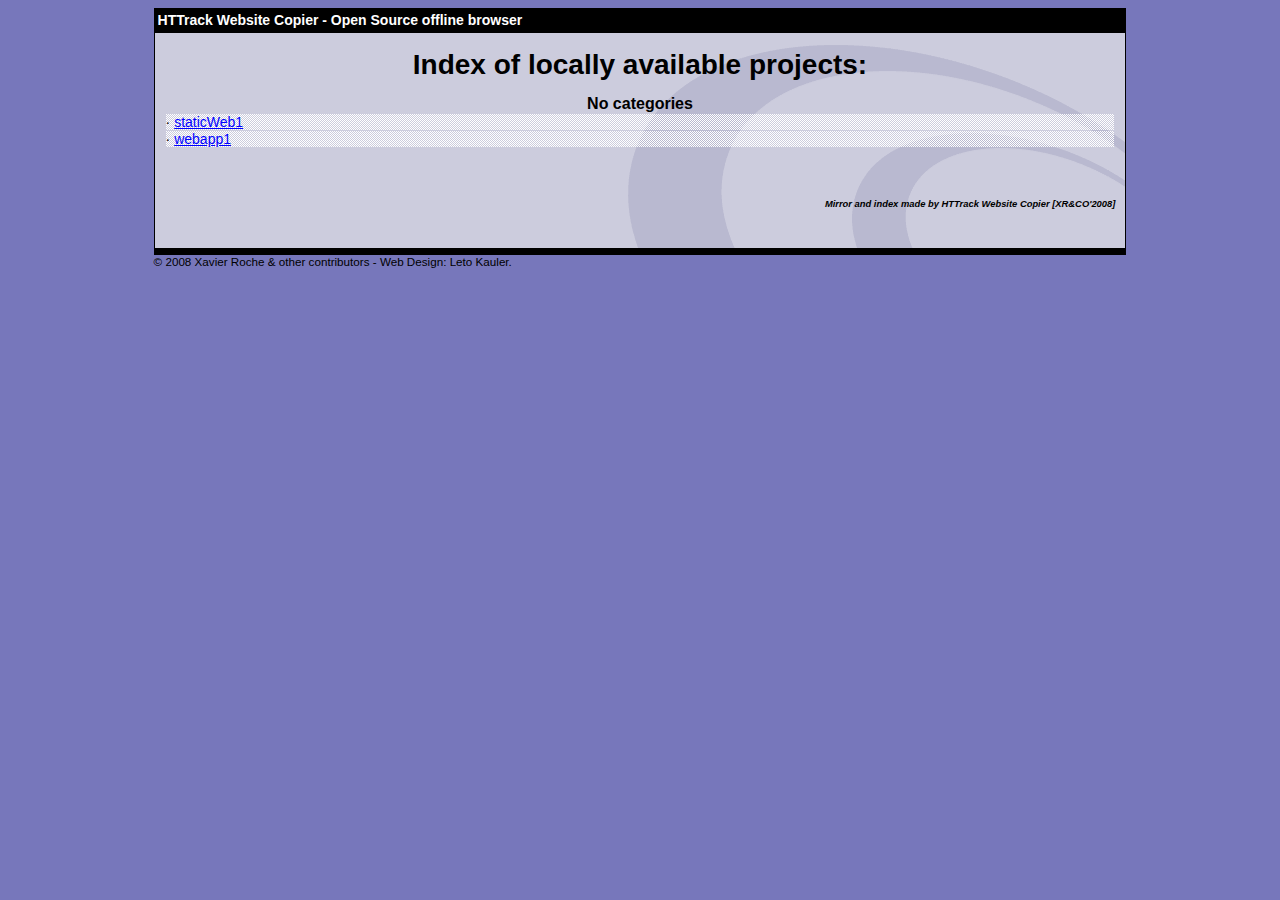
==== index.html @ 73f316ff "Add files via upload" ====
<html xmlns="http://www.w3.org/1999/xhtml" lang="en">

<head>
	<meta http-equiv="Content-Type" content="text/html; charset=utf-8" />
	<meta name="description" content="HTTrack is an easy-to-use website mirror utility. It allows you to download a World Wide website from the Internet to a local directory,building recursively all structures, getting html, images, and other files from the server to your computer. Links are rebuiltrelatively so that you can freely browse to the local site (works with any browser). You can mirror several sites together so that you can jump from one toanother. You can, also, update an existing mirror site, or resume an interrupted download. The robot is fully configurable, with an integrated help" />
	<meta name="keywords" content="httrack, HTTRACK, HTTrack, winhttrack, WINHTTRACK, WinHTTrack, offline browser, web mirror utility, aspirateur web, surf offline, web capture, www mirror utility, browse offline, local  site builder, website mirroring, aspirateur www, internet grabber, capture de site web, internet tool, hors connexion, unix, dos, windows 95, windows 98, solaris, ibm580, AIX 4.0, HTS, HTGet, web aspirator, web aspirateur, libre, GPL, GNU, free software" />
	<title>List of available projects - HTTrack Website Copier</title>
	<!-- Mirror and index made by HTTrack Website Copier/3.49-2 [XR&CO'2014] -->

	<style type="text/css">
	<!--

body {
	margin: 0;  padding: 0;  margin-bottom: 15px;  margin-top: 8px;
	background: #77b;
}
body, td {
	font: 14px "Trebuchet MS", Verdana, Arial, Helvetica, sans-serif;
	}

#subTitle {
	background: #000;  color: #fff;  padding: 4px;  font-weight: bold; 
	}

#siteNavigation a, #siteNavigation .current {
	font-weight: bold;  color: #448;
	}
#siteNavigation a:link    { text-decoration: none; }
#siteNavigation a:visited { text-decoration: none; }

#siteNavigation .current { background-color: #ccd; }

#siteNavigation a:hover   { text-decoration: none;  background-color: #fff;  color: #000; }
#siteNavigation a:active  { text-decoration: none;  background-color: #ccc; }


a:link    { text-decoration: underline;  color: #00f; }
a:visited { text-decoration: underline;  color: #000; }
a:hover   { text-decoration: underline;  color: #c00; }
a:active  { text-decoration: underline; }

#pageContent {
	clear: both;
	border-bottom: 6px solid #000;
	padding: 10px;  padding-top: 20px;
	line-height: 1.65em;
	background-image: url(backblue.gif);
	background-repeat: no-repeat;
	background-position: top right;
	}

#pageContent, #siteNavigation {
	background-color: #ccd;
	}


.imgLeft  { float: left;   margin-right: 10px;  margin-bottom: 10px; }
.imgRight { float: right;  margin-left: 10px;   margin-bottom: 10px; }

hr { height: 1px;  color: #000;  background-color: #000;  margin-bottom: 15px; }

h1 { margin: 0;  font-weight: bold;  font-size: 2em; }
h2 { margin: 0;  font-weight: bold;  font-size: 1.6em; }
h3 { margin: 0;  font-weight: bold;  font-size: 1.3em; }
h4 { margin: 0;  font-weight: bold;  font-size: 1.18em; }

.blak { background-color: #000; }
.hide { display: none; }
.tableWidth { min-width: 400px; }

.tblRegular       { border-collapse: collapse; }
.tblRegular td    { padding: 6px;  background-image: url(fade.gif);  border: 2px solid #99c; }
.tblHeaderColor, .tblHeaderColor td { background: #99c; }
.tblNoBorder td   { border: 0; }


// -->
</style>

</head>

<body>
<table width="76%" border="0" align="center" cellspacing="0" cellpadding="3" class="tableWidth">
	<tr>
	<td id="subTitle">HTTrack Website Copier - Open Source offline browser</td>
	</tr>
</table>
<table width="76%" border="0" align="center" cellspacing="0" cellpadding="0" class="tableWidth">
<tr class="blak">
<td>
	<table width="100%" border="0" align="center" cellspacing="1" cellpadding="0">
	<tr>
	<td colspan="6"> 
		<table width="100%" border="0" align="center" cellspacing="0" cellpadding="10">
		<tr> 
		<td id="pageContent"> 
<!-- ==================== End prologue ==================== -->


<h1 ALIGN=Center>Index of locally available projects:</H1>
  <table border="0" width="100%" cellspacing="1" cellpadding="0">
		<TH>
		<BR/>
			No categories
		</TH>
		<TR>
		  <TD BACKGROUND="fade.gif">
                    &middot; <A HREF="staticWeb1/index.html">staticWeb1</A>
   		  </TD>
		</TR>
		<TR>
		  <TD BACKGROUND="fade.gif">
                    &middot; <A HREF="webapp1/index.html">webapp1</A>
   		  </TD>
		</TR>
	</TABLE>
	<BR>
	<H6 ALIGN="RIGHT">
         <I>Mirror and index made by HTTrack Website Copier [XR&CO'2008]</I>
	</H6>
	<!-- Mirror and index made by HTTrack Website Copier/3.49-2 [XR&CO'2014] -->
	<!-- Thanks for using HTTrack Website Copier! -->

<!-- ==================== Start epilogue ==================== -->
		</td>
		</tr>
		</table>
	</td>
	</tr>
	</table>
</td>
</tr>
</table>

<table width="76%" border="0" align="center" valign="bottom" cellspacing="0" cellpadding="0">
	<tr>
	<td id="footer"><small>&copy; 2008 Xavier Roche & other contributors - Web Design: Leto Kauler.</small></td>
	</tr>
</table>

</body>

</html>
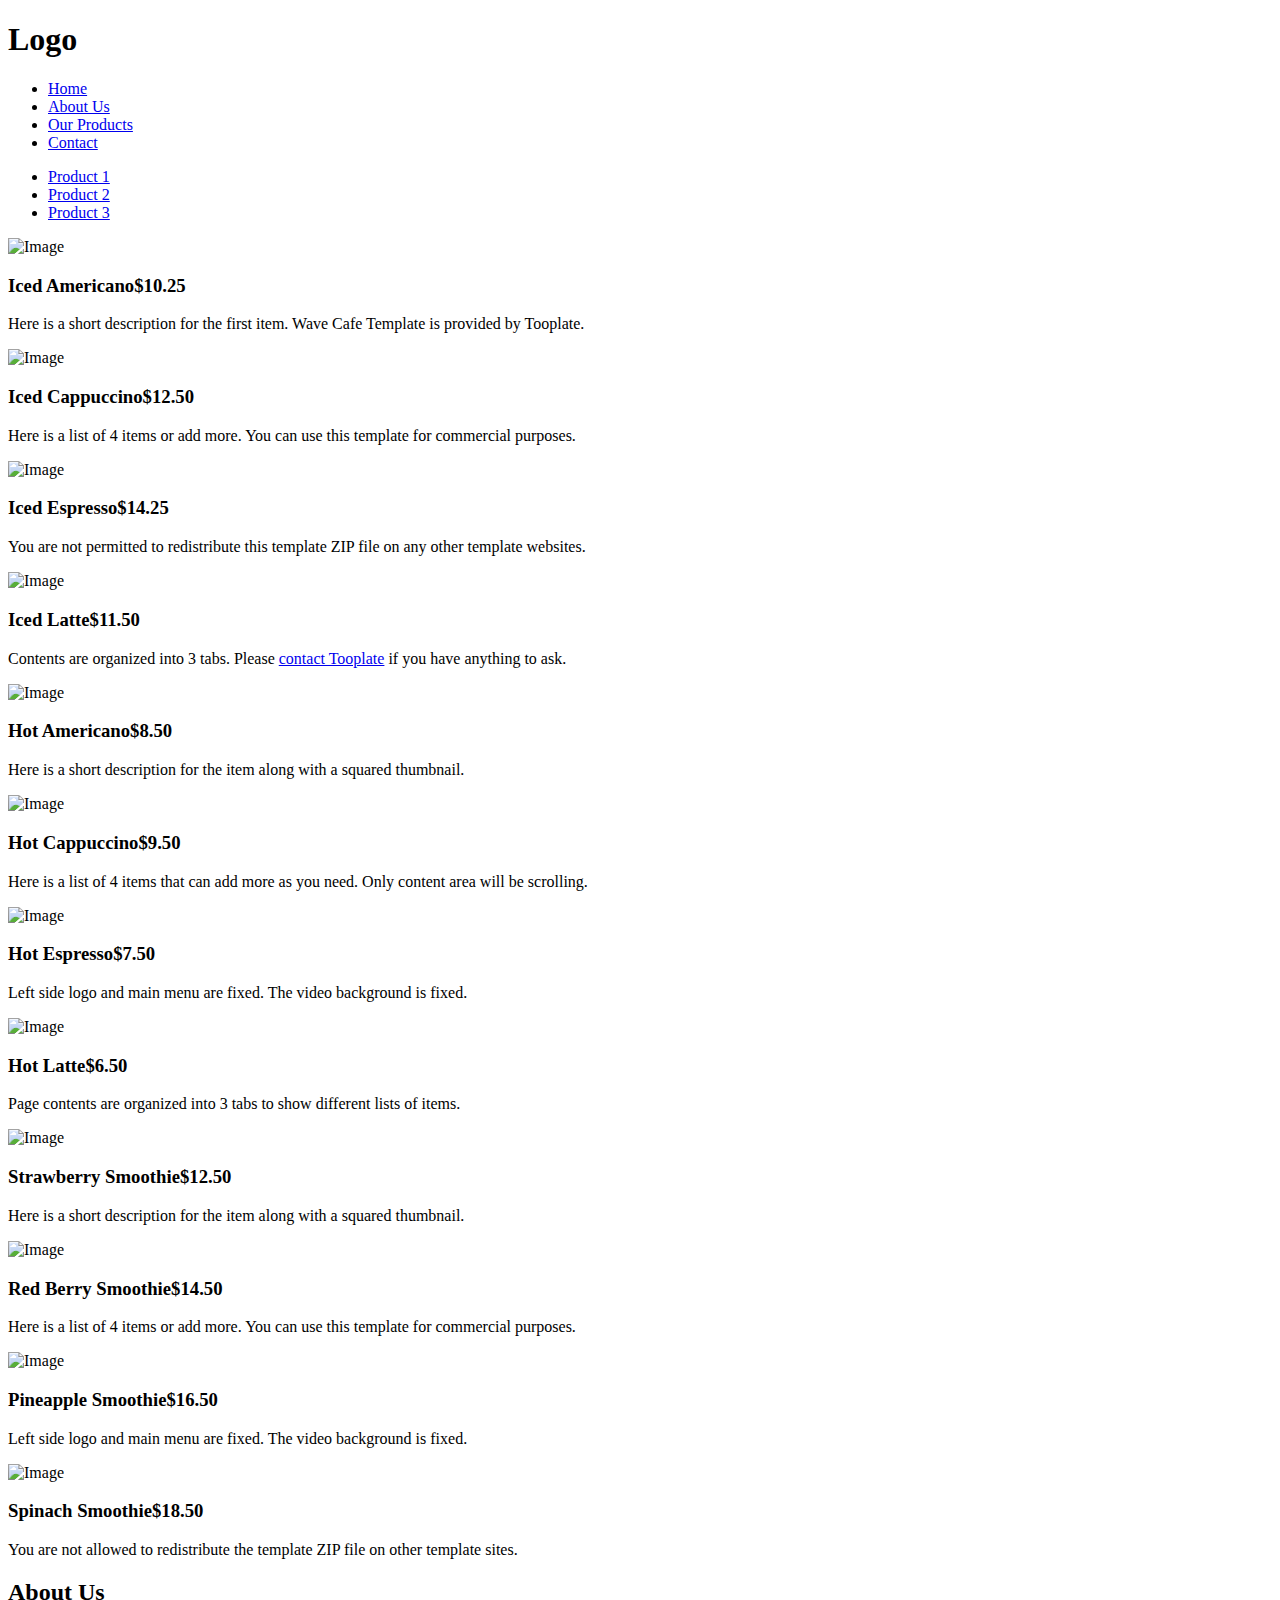
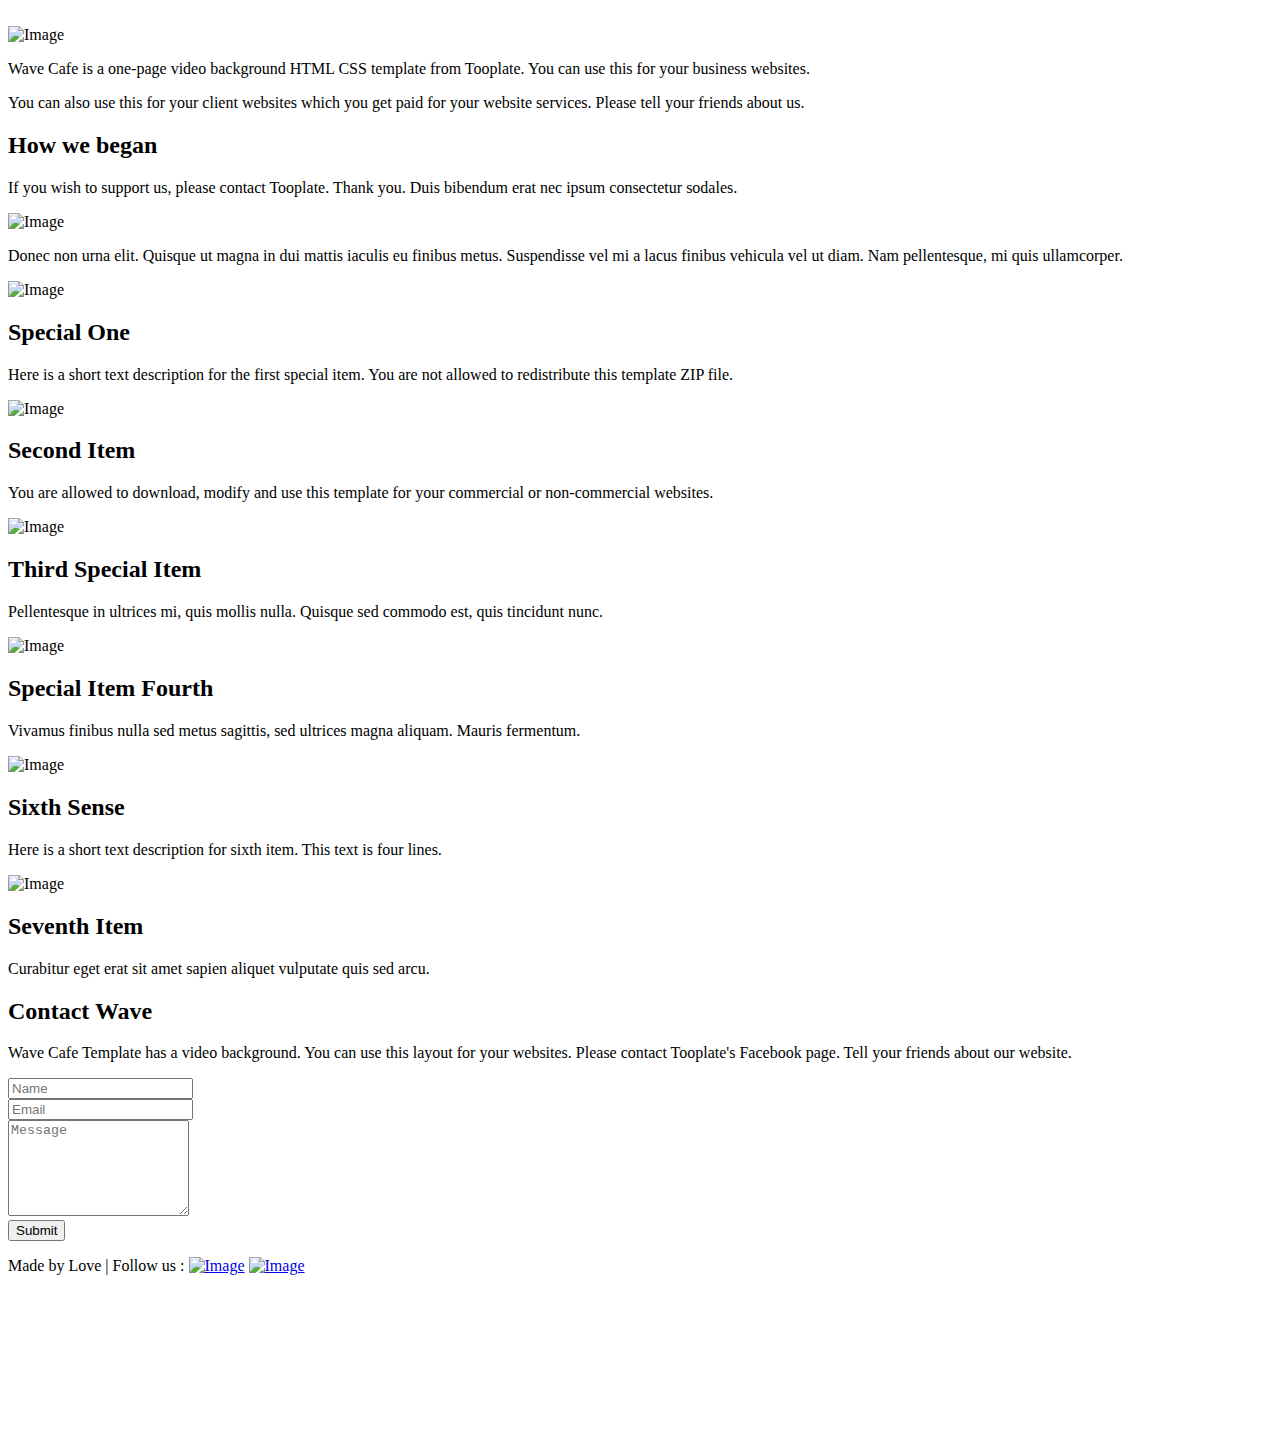
==== commit 4800d9ed: "Add files via upload" ====
--- a/index.html
+++ b/index.html
@@ -1,145 +1,574 @@
-<html xmlns="http://www.w3.org/1999/xhtml" lang="en">
-
+﻿<!DOCTYPE html>
+<html lang="en">
 <head>
-	<meta http-equiv="Content-Type" content="text/html; charset=utf-8" />
-	<meta name="description" content="HTTrack is an easy-to-use website mirror utility. It allows you to download a World Wide website from the Internet to a local directory,building recursively all structures, getting html, images, and other files from the server to your computer. Links are rebuiltrelatively so that you can freely browse to the local site (works with any browser). You can mirror several sites together so that you can jump from one toanother. You can, also, update an existing mirror site, or resume an interrupted download. The robot is fully configurable, with an integrated help" />
-	<meta name="keywords" content="httrack, HTTRACK, HTTrack, winhttrack, WINHTTRACK, WinHTTrack, offline browser, web mirror utility, aspirateur web, surf offline, web capture, www mirror utility, browse offline, local  site builder, website mirroring, aspirateur www, internet grabber, capture de site web, internet tool, hors connexion, unix, dos, windows 95, windows 98, solaris, ibm580, AIX 4.0, HTS, HTGet, web aspirator, web aspirateur, libre, GPL, GNU, free software" />
-	<title>List of available projects - HTTrack Website Copier</title>
-	<!-- Mirror and index made by HTTrack Website Copier/3.49-2 [XR&CO'2014] -->
-
-	<style type="text/css">
-	<!--
-
-body {
-	margin: 0;  padding: 0;  margin-bottom: 15px;  margin-top: 8px;
-	background: #77b;
-}
-body, td {
-	font: 14px "Trebuchet MS", Verdana, Arial, Helvetica, sans-serif;
-	}
-
-#subTitle {
-	background: #000;  color: #fff;  padding: 4px;  font-weight: bold; 
-	}
-
-#siteNavigation a, #siteNavigation .current {
-	font-weight: bold;  color: #448;
-	}
-#siteNavigation a:link    { text-decoration: none; }
-#siteNavigation a:visited { text-decoration: none; }
-
-#siteNavigation .current { background-color: #ccd; }
-
-#siteNavigation a:hover   { text-decoration: none;  background-color: #fff;  color: #000; }
-#siteNavigation a:active  { text-decoration: none;  background-color: #ccc; }
-
-
-a:link    { text-decoration: underline;  color: #00f; }
-a:visited { text-decoration: underline;  color: #000; }
-a:hover   { text-decoration: underline;  color: #c00; }
-a:active  { text-decoration: underline; }
-
-#pageContent {
-	clear: both;
-	border-bottom: 6px solid #000;
-	padding: 10px;  padding-top: 20px;
-	line-height: 1.65em;
-	background-image: url(backblue.gif);
-	background-repeat: no-repeat;
-	background-position: top right;
-	}
-
-#pageContent, #siteNavigation {
-	background-color: #ccd;
-	}
-
-
-.imgLeft  { float: left;   margin-right: 10px;  margin-bottom: 10px; }
-.imgRight { float: right;  margin-left: 10px;   margin-bottom: 10px; }
-
-hr { height: 1px;  color: #000;  background-color: #000;  margin-bottom: 15px; }
-
-h1 { margin: 0;  font-weight: bold;  font-size: 2em; }
-h2 { margin: 0;  font-weight: bold;  font-size: 1.6em; }
-h3 { margin: 0;  font-weight: bold;  font-size: 1.3em; }
-h4 { margin: 0;  font-weight: bold;  font-size: 1.18em; }
-
-.blak { background-color: #000; }
-.hide { display: none; }
-.tableWidth { min-width: 400px; }
-
-.tblRegular       { border-collapse: collapse; }
-.tblRegular td    { padding: 6px;  background-image: url(fade.gif);  border: 2px solid #99c; }
-.tblHeaderColor, .tblHeaderColor td { background: #99c; }
-.tblNoBorder td   { border: 0; }
-
-
-// -->
-</style>
-
+    <meta charset="UTF-8">
+    <meta name="viewport" content="width=device-width, initial-scale=1.0">
+    <title>Demo Design</title>
+    <link rel="stylesheet" href="fontawesome/css/all.min.css"> <!-- https://fontawesome.com/ -->
+    <link href="https://fonts.googleapis.com/css?family=Open+Sans:300,400" rel="stylesheet" /> <!-- https://fonts.google.com/ -->
+    <link rel="stylesheet" href="css/tooplate-wave-cafe.css">
+    <link rel=”stylesheet” href=”https://cdnjs.cloudflare.com/ajax/libs/font-awesome/4.7.0/css/font-awesome.min.css”>
+    <style>
+       
+
+        /* Wrapper */
+        .icon-button {
+            background-color: white;
+            border-radius: 2.6rem;
+            cursor: pointer;
+            display: inline-block;
+            font-size: 1.3rem;
+            height: 2.6rem;
+            line-height: 2.6rem;
+            margin: 0 5px;
+            position: relative;
+            text-align: center;
+            -webkit-user-select: none;
+            -moz-user-select: none;
+            -ms-user-select: none;
+            user-select: none;
+            width: 2.6rem;
+        }
+
+            /* Circle */
+            .icon-button span {
+                border-radius: 0;
+                display: block;
+                height: 0;
+                left: 50%;
+                margin: 0;
+                position: absolute;
+                top: 50%;
+                -webkit-transition: all 0.3s;
+                -moz-transition: all 0.3s;
+                -o-transition: all 0.3s;
+                transition: all 0.3s;
+                width: 0;
+            }
+
+            .icon-button:hover span {
+                width: 2.6rem;
+                height: 2.6rem;
+                border-radius: 2.6rem;
+                margin: -1.3rem;
+            }
+
+            /* Icons */
+            .icon-button i {
+                background: none;
+                color: white;
+                height: 2.6rem;
+                left: 0;
+                line-height: 2.6rem;
+                position: absolute;
+                top: 0;
+                -webkit-transition: all 0.3s;
+                -moz-transition: all 0.3s;
+                -o-transition: all 0.3s;
+                transition: all 0.3s;
+                width: 2.6rem;
+                z-index: 10;
+            }
+
+
+
+
+
+        .twitter span {
+            background-color: #4099ff;
+        }
+
+        .facebook span {
+            background-color: #3B5998;
+        }
+
+        .google-plus span {
+            background-color: #db5a3c;
+        }
+
+        .tumblr span {
+            background-color: #34526f;
+        }
+
+        .instagram span {
+            background-color: #517fa4;
+        }
+
+        .youtube span {
+            background-color: #bb0000;
+        }
+
+        .pinterest span {
+            background-color: #cb2027;
+        }
+
+
+
+        .icon-button .icon-twitter {
+            color: #4099ff;
+        }
+
+        .icon-button .icon-facebook {
+            color: #3B5998;
+        }
+
+        .icon-button .fa-tumblr {
+            color: #34526f;
+        }
+
+        .icon-button .icon-google-plus {
+            color: #db5a3c;
+        }
+
+        .icon-button .fa-instagram {
+            color: #517fa4;
+        }
+
+        .icon-button .fa-youtube {
+            color: #bb0000;
+        }
+
+        .icon-button .fa-pinterest {
+            color: #cb2027;
+        }
+
+
+
+
+        .icon-button:hover .icon-twitter,
+        .icon-button:hover .icon-facebook,
+        .icon-button:hover .icon-google-plus,
+        .icon-button:hover .fa-tumblr,
+        .icon-button:hover .fa-instagram,
+        .icon-button:hover .fa-youtube,
+        .icon-button:hover .fa-pinterest {
+            color: white;
+        }
+
+        @media all and (max-width: 680px) {
+            .icon-button {
+                border-radius: 1.6rem;
+                font-size: 0.8rem;
+                height: 1.6rem;
+                line-height: 1.6rem;
+                width: 1.6rem;
+            }
+
+                .icon-button:hover span {
+                    width: 1.6rem;
+                    height: 1.6rem;
+                    border-radius: 1.6rem;
+                    margin: -0.8rem;
+                }
+
+                /* Icons */
+                .icon-button i {
+                    height: 1.6rem;
+                    line-height: 1.6rem;
+                    width: 1.6rem;
+                }
+
+            body {
+                padding: 10px;
+            }
+
+            .pinterest {
+                display: none;
+            }
+        }
+
+    </style>
 </head>
-
 <body>
-<table width="76%" border="0" align="center" cellspacing="0" cellpadding="3" class="tableWidth">
-	<tr>
-	<td id="subTitle">HTTrack Website Copier - Open Source offline browser</td>
-	</tr>
-</table>
-<table width="76%" border="0" align="center" cellspacing="0" cellpadding="0" class="tableWidth">
-<tr class="blak">
-<td>
-	<table width="100%" border="0" align="center" cellspacing="1" cellpadding="0">
-	<tr>
-	<td colspan="6"> 
-		<table width="100%" border="0" align="center" cellspacing="0" cellpadding="10">
-		<tr> 
-		<td id="pageContent"> 
-<!-- ==================== End prologue ==================== -->
-
-
-<h1 ALIGN=Center>Index of locally available projects:</H1>
-  <table border="0" width="100%" cellspacing="1" cellpadding="0">
-		<TH>
-		<BR/>
-			No categories
-		</TH>
-		<TR>
-		  <TD BACKGROUND="fade.gif">
-                    &middot; <A HREF="staticWeb1/index.html">staticWeb1</A>
-   		  </TD>
-		</TR>
-		<TR>
-		  <TD BACKGROUND="fade.gif">
-                    &middot; <A HREF="webapp1/index.html">webapp1</A>
-   		  </TD>
-		</TR>
-	</TABLE>
-	<BR>
-	<H6 ALIGN="RIGHT">
-         <I>Mirror and index made by HTTrack Website Copier [XR&CO'2008]</I>
-	</H6>
-	<!-- Mirror and index made by HTTrack Website Copier/3.49-2 [XR&CO'2014] -->
-	<!-- Thanks for using HTTrack Website Copier! -->
-
-<!-- ==================== Start epilogue ==================== -->
-		</td>
-		</tr>
-		</table>
-	</td>
-	</tr>
-	</table>
-</td>
-</tr>
-</table>
-
-<table width="76%" border="0" align="center" valign="bottom" cellspacing="0" cellpadding="0">
-	<tr>
-	<td id="footer"><small>&copy; 2008 Xavier Roche & other contributors - Web Design: Leto Kauler.</small></td>
-	</tr>
-</table>
-
+  <div class="tm-container">
+    <div class="tm-row">
+      <!-- Site Header -->
+      <div class="tm-left">
+        <div class="tm-left-inner">
+          <div class="tm-site-header">
+            <i class="fas fa-coffee fa-3x tm-site-logo"></i>
+            <h1 class="tm-site-name">Logo</h1>
+          </div>
+          <nav class="tm-site-nav">
+            <ul class="tm-site-nav-ul">
+              <li class="tm-page-nav-item">
+                <a href="#drink" class="tm-page-link active">
+                  <i class="fas fa-mug-hot tm-page-link-icon"></i>
+                  <span>Home</span>
+                </a>
+              </li>
+              <li class="tm-page-nav-item">
+                <a href="#about" class="tm-page-link">
+                  <i class="fas fa-users tm-page-link-icon"></i>
+                  <span>About Us</span>
+                </a>
+              </li>
+              <li class="tm-page-nav-item">
+                <a href="#special" class="tm-page-link">
+                  <i class="fas fa-glass-martini tm-page-link-icon"></i>
+                  <span>Our Products</span>
+                </a>
+              </li>
+              <li class="tm-page-nav-item">
+                <a href="#contact" class="tm-page-link">
+                  <i class="fas fa-comments tm-page-link-icon"></i>
+                  <span>Contact</span>
+                </a>
+              </li>
+            </ul>
+          </nav>
+        </div>        
+      </div>
+      <div class="tm-right">
+        <main class="tm-main">
+          <div id="drink" class="tm-page-content">
+            <!-- Drink Menu Page -->
+            <nav class="tm-black-bg tm-drinks-nav">
+              <ul>
+                <li>
+                  <a href="#" class="tm-tab-link active" data-id="cold">Product 1</a>
+                </li>
+                <li>
+                  <a href="#" class="tm-tab-link" data-id="hot">Product 2</a>
+                </li>
+                <li>
+                  <a href="#" class="tm-tab-link" data-id="juice">Product 3</a>
+                </li>
+              </ul>
+            </nav>
+
+            <div id="cold" class="tm-tab-content">
+              <div class="tm-list">
+                <div class="tm-list-item">          
+                  <img src="img/iced-americano.png" alt="Image" class="tm-list-item-img">
+                  <div class="tm-black-bg tm-list-item-text">
+                    <h3 class="tm-list-item-name">Iced Americano<span class="tm-list-item-price">$10.25</span></h3>
+                    <p class="tm-list-item-description">Here is a short description for the first item. Wave Cafe Template is provided by Tooplate.</p>
+                  </div>
+                </div>
+                <div class="tm-list-item">          
+                  <img src="img/iced-cappuccino.png" alt="Image" class="tm-list-item-img">
+                  <div class="tm-black-bg tm-list-item-text">
+                    <h3 class="tm-list-item-name">Iced Cappuccino<span class="tm-list-item-price">$12.50</span></h3>
+                    <p class="tm-list-item-description">Here is a list of 4 items or add more. You can use this template for commercial purposes.</p>
+                  </div>
+                </div>
+                <div class="tm-list-item">          
+                  <img src="img/iced-espresso.png" alt="Image" class="tm-list-item-img">
+                  <div class="tm-black-bg tm-list-item-text">
+                    <h3 class="tm-list-item-name">Iced Espresso<span class="tm-list-item-price">$14.25</span></h3>
+                    <p class="tm-list-item-description">You are not permitted to redistribute this template ZIP file on any other template websites.</p>
+                  </div>
+                </div>
+                <div class="tm-list-item">          
+                  <img src="img/iced-latte.png" alt="Image" class="tm-list-item-img">
+                  <div class="tm-black-bg tm-list-item-text">
+                    <h3 class="tm-list-item-name">Iced Latte<span class="tm-list-item-price">$11.50</span></h3>
+                    <p class="tm-list-item-description">Contents are organized into 3 tabs. Please <a href="https://www.tooplate.com/contact" rel="nofollow" target="_parent">contact Tooplate</a> if you have anything to ask.</p>
+                  </div>
+                </div> 
+                                       
+              </div>
+            </div> 
+
+            <div id="hot" class="tm-tab-content">
+              <div class="tm-list">
+              
+                <div class="tm-list-item">          
+                  <img src="img/hot-americano.png" alt="Image" class="tm-list-item-img">
+                  <div class="tm-black-bg tm-list-item-text">
+                    <h3 class="tm-list-item-name">Hot Americano<span class="tm-list-item-price">$8.50</span></h3>
+                    <p class="tm-list-item-description">Here is a short description for the item along with a squared thumbnail.</p>              
+                  </div>
+                </div>
+                <div class="tm-list-item">          
+                  <img src="img/hot-cappuccino.png" alt="Image" class="tm-list-item-img">
+                  <div class="tm-black-bg tm-list-item-text">
+                    <h3 class="tm-list-item-name">Hot Cappuccino<span class="tm-list-item-price">$9.50</span></h3>
+                    <p class="tm-list-item-description">Here is a list of 4 items that can add more as you need. Only content area will be scrolling.</p>                    
+                  </div>
+                </div>
+                <div class="tm-list-item">          
+                  <img src="img/hot-espresso.png" alt="Image" class="tm-list-item-img">
+                  <div class="tm-black-bg tm-list-item-text">
+                    <h3 class="tm-list-item-name">Hot Espresso<span class="tm-list-item-price">$7.50</span></h3>
+                    <p class="tm-list-item-description">Left side logo and main menu are fixed. The video background is fixed.</p>              
+                  </div>
+                </div>
+                <div class="tm-list-item">          
+                  <img src="img/hot-latte.png" alt="Image" class="tm-list-item-img">
+                  <div class="tm-black-bg tm-list-item-text">
+                    <h3 class="tm-list-item-name">Hot Latte<span class="tm-list-item-price">$6.50</span></h3>
+                    <p class="tm-list-item-description">Page contents are organized into 3 tabs to show different lists of items.</p>              
+                  </div>
+                </div>
+                         
+              </div>
+            </div>
+
+            <div id="juice" class="tm-tab-content">
+              <div class="tm-list">
+                <div class="tm-list-item">          
+                  <img src="img/smoothie-1.png" alt="Image" class="tm-list-item-img">
+                  <div class="tm-black-bg tm-list-item-text">
+                    <h3 class="tm-list-item-name">Strawberry Smoothie<span class="tm-list-item-price">$12.50</span></h3>
+                    <p class="tm-list-item-description">Here is a short description for the item along with a squared thumbnail.</p>              
+                  </div>
+                </div>
+                <div class="tm-list-item">          
+                  <img src="img/smoothie-2.png" alt="Image" class="tm-list-item-img">
+                  <div class="tm-black-bg tm-list-item-text">
+                    <h3 class="tm-list-item-name">Red Berry Smoothie<span class="tm-list-item-price">$14.50</span></h3>
+                    <p class="tm-list-item-description">Here is a list of 4 items or add more. You can use this template for commercial purposes.</p>                    
+                  </div>
+                </div>
+                <div class="tm-list-item">          
+                  <img src="img/smoothie-3.png" alt="Image" class="tm-list-item-img">
+                  <div class="tm-black-bg tm-list-item-text">
+                    <h3 class="tm-list-item-name">Pineapple Smoothie<span class="tm-list-item-price">$16.50</span></h3>
+                    <p class="tm-list-item-description">Left side logo and main menu are fixed. The video background is fixed.</p>              
+                  </div>
+                </div>
+                <div class="tm-list-item">          
+                  <img src="img/smoothie-4.png" alt="Image" class="tm-list-item-img">
+                  <div class="tm-black-bg tm-list-item-text">
+                    <h3 class="tm-list-item-name">Spinach Smoothie<span class="tm-list-item-price">$18.50</span></h3>
+                    <p class="tm-list-item-description">You are not allowed to redistribute the template ZIP file on other template sites.</p>              
+                  </div>
+                </div>              
+              </div>
+            </div>
+            <!-- end Drink Menu Page -->
+          </div>
+
+          <!-- About Us Page -->
+          <div id="about" class="tm-page-content">
+            <div class="tm-black-bg tm-mb-20 tm-about-box-1">              
+              <h2 class="tm-text-primary tm-about-header">About Us</h2>
+              <div class="tm-list-item tm-list-item-2">                
+                <img src="img/about-1.png" alt="Image" class="tm-list-item-img tm-list-item-img-big">
+                <div class="tm-list-item-text-2">
+                  <p>Wave Cafe is a one-page video background HTML CSS template from Tooplate. You can use this for your business websites.</p>
+                  <p>You can also use this for your client websites which you get paid for your website services. Please tell your friends about us.</p>
+                </div>                
+              </div>
+            </div>
+            <div class="tm-black-bg tm-mb-20 tm-about-box-2">              
+              <div class="tm-list-item tm-list-item-2">                
+                <div class="tm-list-item-text-2">
+                  <h2 class="tm-text-primary">How we began</h2>
+                  <p>If you wish to support us, please contact Tooplate. Thank you. Duis bibendum erat nec ipsum consectetur sodales.</p>                  
+                </div>                
+                <img src="img/about-2.png" alt="Image" class="tm-list-item-img tm-list-item-img-big tm-img-right">                
+              </div>
+              <p>Donec non urna elit. Quisque ut magna in dui mattis iaculis eu finibus metus. Suspendisse vel mi a lacus finibus vehicula vel ut diam. Nam pellentesque, mi quis ullamcorper.</p>
+            </div>
+          </div>
+          <!-- end About Us Page -->
+
+          <!-- Special Items Page -->
+          <div id="special" class="tm-page-content">
+            <div class="tm-special-items">
+              <div class="tm-black-bg tm-special-item">
+                <img src="img/special-01.jpg" alt="Image">
+                <div class="tm-special-item-description">
+                  <h2 class="tm-text-primary tm-special-item-title">Special One</h2>
+                  <p class="tm-special-item-text">Here is a short text description for the first special item. You are not allowed to redistribute this template ZIP file.</p>  
+                </div>
+              </div>
+              <div class="tm-black-bg tm-special-item">
+                <img src="img/special-02.jpg" alt="Image">
+                <div class="tm-special-item-description">
+                  <h2 class="tm-text-primary tm-special-item-title">Second Item</h2>
+                  <p class="tm-special-item-text">You are allowed to download, modify and use this template for your commercial or non-commercial websites.</p>  
+                </div>
+              </div>
+              <div class="tm-black-bg tm-special-item">
+                <img src="img/special-03.jpg" alt="Image">
+                <div class="tm-special-item-description">
+                  <h2 class="tm-text-primary tm-special-item-title">Third Special Item</h2>
+                  <p class="tm-special-item-text">Pellentesque in ultrices mi, quis mollis nulla. Quisque sed commodo est, quis tincidunt nunc.</p>  
+                </div>
+              </div>
+              <div class="tm-black-bg tm-special-item">
+                <img src="img/special-04.jpg" alt="Image">
+                <div class="tm-special-item-description">
+                  <h2 class="tm-text-primary tm-special-item-title">Special Item Fourth</h2>
+                  <p class="tm-special-item-text">Vivamus finibus nulla sed metus sagittis, sed ultrices magna aliquam. Mauris fermentum.</p>  
+                </div>
+              </div>      
+              <div class="tm-black-bg tm-special-item">
+                <img src="img/special-05.jpg" alt="Image">
+                <div class="tm-special-item-description">
+                  <h2 class="tm-text-primary tm-special-item-title">Sixth Sense</h2>
+                  <p class="tm-special-item-text">Here is a short text description for sixth item. This text is four lines.</p>  
+                </div>
+              </div>
+              <div class="tm-black-bg tm-special-item">
+                <img src="img/special-06.jpg" alt="Image">
+                <div class="tm-special-item-description">
+                  <h2 class="tm-text-primary tm-special-item-title">Seventh Item</h2>
+                  <p class="tm-special-item-text">Curabitur eget erat sit amet sapien aliquet vulputate quis sed arcu.</p>  
+                </div>
+              </div>                      
+            </div>            
+          </div>
+          <!-- end Special Items Page -->
+
+          <!-- Contact Page -->
+          <div id="contact" class="tm-page-content">
+            <div class="tm-black-bg tm-contact-text-container">
+              <h2 class="tm-text-primary">Contact Wave</h2>
+              <p>Wave Cafe Template has a video background. You can use this layout for your websites. Please contact Tooplate's Facebook page. Tell your friends about our website.</p>
+            </div>
+            <div class="tm-black-bg tm-contact-form-container tm-align-right">
+              <form action="" method="POST" id="contact-form">
+                <div class="tm-form-group">
+                  <input type="text" name="name" class="tm-form-control" placeholder="Name" required="" />
+                </div>
+                <div class="tm-form-group">
+                  <input type="email" name="email" class="tm-form-control" placeholder="Email" required="" />
+                </div>        
+                <div class="tm-form-group tm-mb-30">
+                  <textarea rows="6" name="message" class="tm-form-control" placeholder="Message" required=""></textarea>
+                </div>        
+                <div>
+                  <button type="submit" class="tm-btn-primary tm-align-right">
+                    Submit
+                  </button>
+                </div>
+              </form>
+            </div>
+          </div>
+          <!-- end Contact Page -->
+        </main>
+      </div>    
+    </div>
+    <footer class="tm-site-footer">
+        <p class="tm-black-bg tm-footer-text">
+            Made by Love
+
+            | Follow us :
+           
+            <a href="#" class=""><img src="img/fb.png" alt="Image"></a>
+            <a href="#" class="" style="margin-bottom:10px"><img src="img/Insta.png" alt="Image"></a>
+            <!--<a href="#" class="icon-button youtube"><i class="fa fa-youtube"></i><span></span></a>
+            <a href="#" class="icon-button pinterest"><i class="fa fa-pinterest"></i><span></span></a>-->
+        </p>
+    </footer>
+  </div>
+    
+  <!-- Background video -->
+  <div class="tm-video-wrapper">
+      <i id="tm-video-control-button" class="fas fa-pause"></i>
+      <video autoplay muted loop id="tm-video">
+          <source src="video/wave-cafe-video-bg.mp4" type="video/mp4">
+      </video>
+  </div>
+
+  <script src="js/jquery-3.4.1.min.js"></script>    
+  <script>
+
+    function setVideoSize() {
+      const vidWidth = 1920;
+      const vidHeight = 1080;
+      const windowWidth = window.innerWidth;
+      const windowHeight = window.innerHeight;
+      const tempVidWidth = windowHeight * vidWidth / vidHeight;
+      const tempVidHeight = windowWidth * vidHeight / vidWidth;
+      const newVidWidth = tempVidWidth > windowWidth ? tempVidWidth : windowWidth;
+      const newVidHeight = tempVidHeight > windowHeight ? tempVidHeight : windowHeight;
+      const tmVideo = $('#tm-video');
+
+      tmVideo.css('width', newVidWidth);
+      tmVideo.css('height', newVidHeight);
+    }
+
+    function openTab(evt, id) {
+      $('.tm-tab-content').hide();
+      $('#' + id).show();
+      $('.tm-tab-link').removeClass('active');
+      $(evt.currentTarget).addClass('active');
+    }    
+
+    function initPage() {
+      let pageId = location.hash;
+
+      if(pageId) {
+        highlightMenu($(`.tm-page-link[href^="${pageId}"]`)); 
+        showPage($(pageId));
+      }
+      else {
+        pageId = $('.tm-page-link.active').attr('href');
+        showPage($(pageId));
+      }
+    }
+
+    function highlightMenu(menuItem) {
+      $('.tm-page-link').removeClass('active');
+      menuItem.addClass('active');
+    }
+
+    function showPage(page) {
+      $('.tm-page-content').hide();
+      page.show();
+    }
+
+    $(document).ready(function(){
+
+      /***************** Pages *****************/
+
+      initPage();
+
+      $('.tm-page-link').click(function(event) {
+        
+        if(window.innerWidth > 991) {
+          event.preventDefault();
+        }
+
+        highlightMenu($(event.currentTarget));
+        showPage($(event.currentTarget.hash));
+      });
+
+      
+      /***************** Tabs *******************/
+
+      $('.tm-tab-link').on('click', e => {
+        e.preventDefault(); 
+        openTab(e, $(e.target).data('id'));
+      });
+
+      $('.tm-tab-link.active').click(); // Open default tab
+
+
+      /************** Video background *********/
+
+      setVideoSize();
+
+      // Set video background size based on window size
+      let timeout;
+      window.onresize = function(){
+        clearTimeout(timeout);
+        timeout = setTimeout(setVideoSize, 100);
+      };
+
+      // Play/Pause button for video background      
+      const btn = $("#tm-video-control-button");
+
+      btn.on("click", function(e) {
+        const video = document.getElementById("tm-video");
+        $(this).removeClass();
+
+        if (video.paused) {
+          video.play();
+          $(this).addClass("fas fa-pause");
+        } else {
+          video.pause();
+          $(this).addClass("fas fa-play");
+        }
+      });
+    });
+      
+  </script>
 </body>
-
-</html>
-
-
+</html>